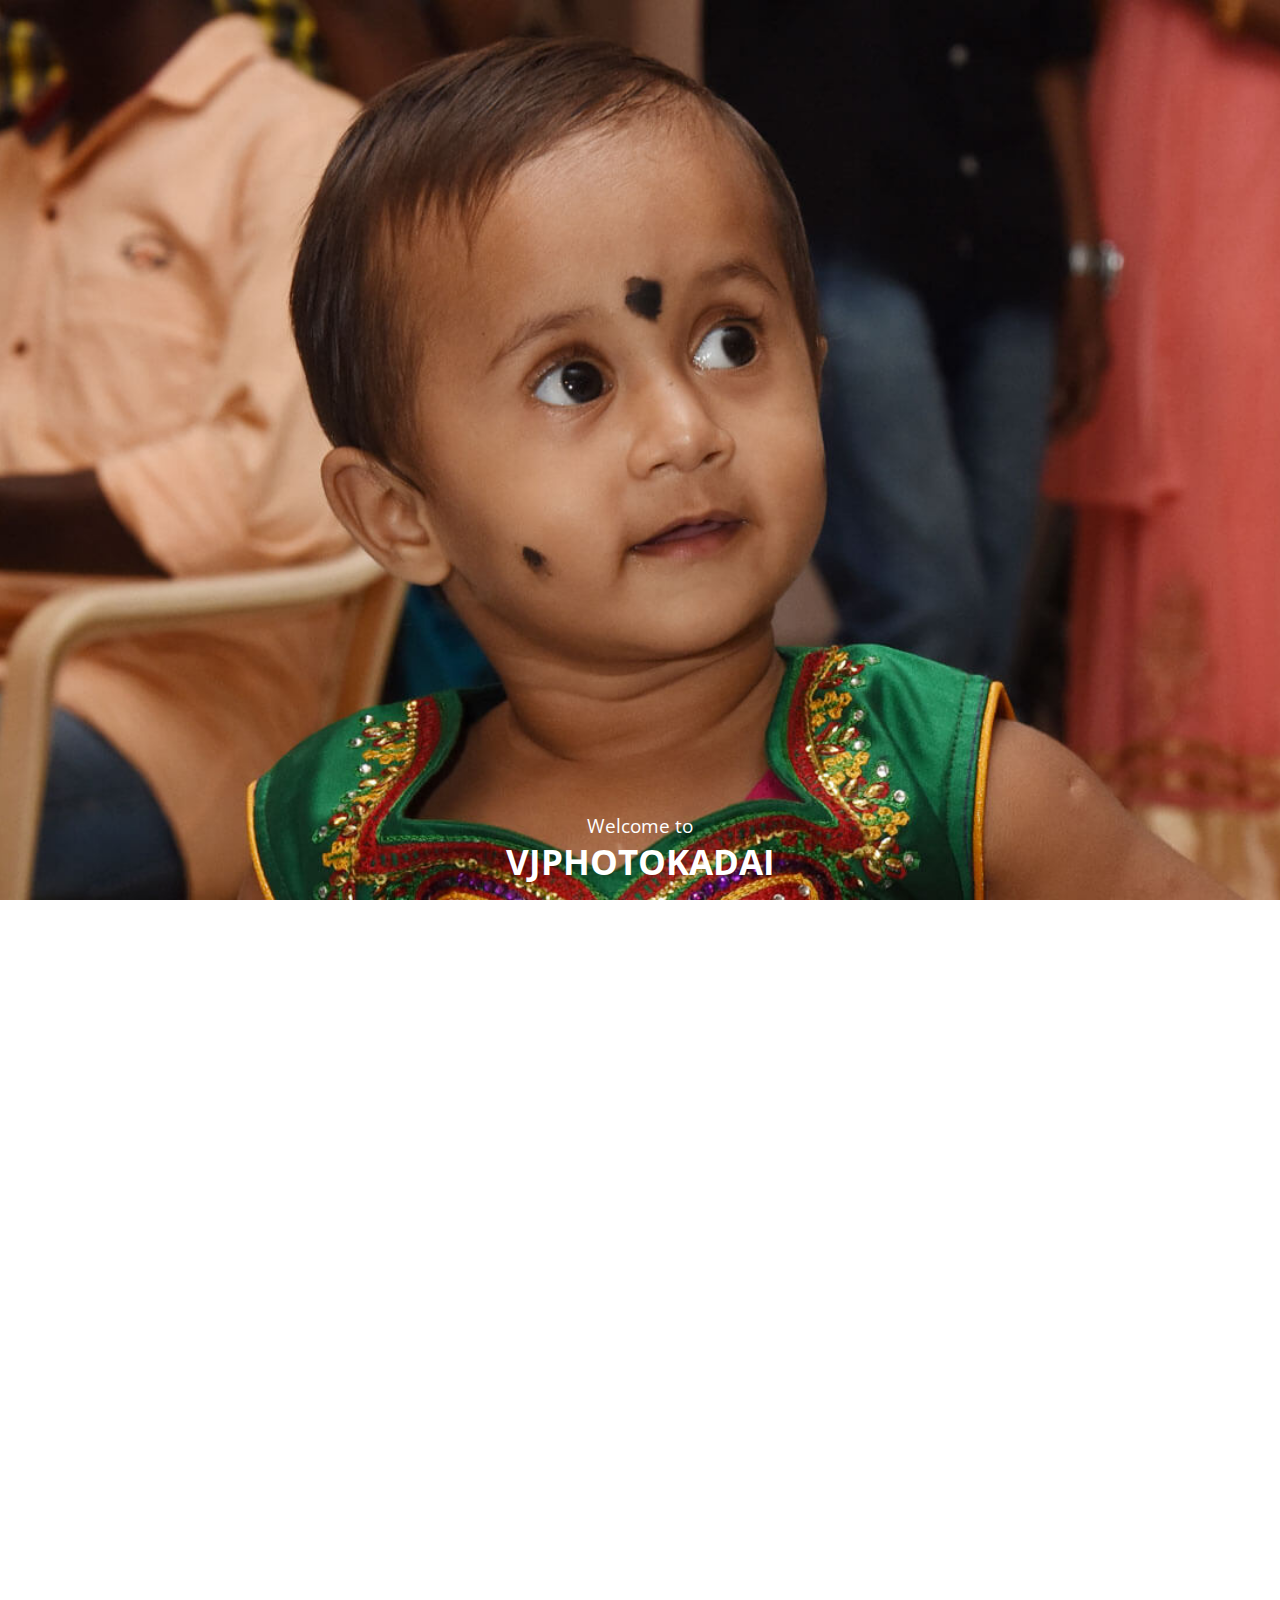
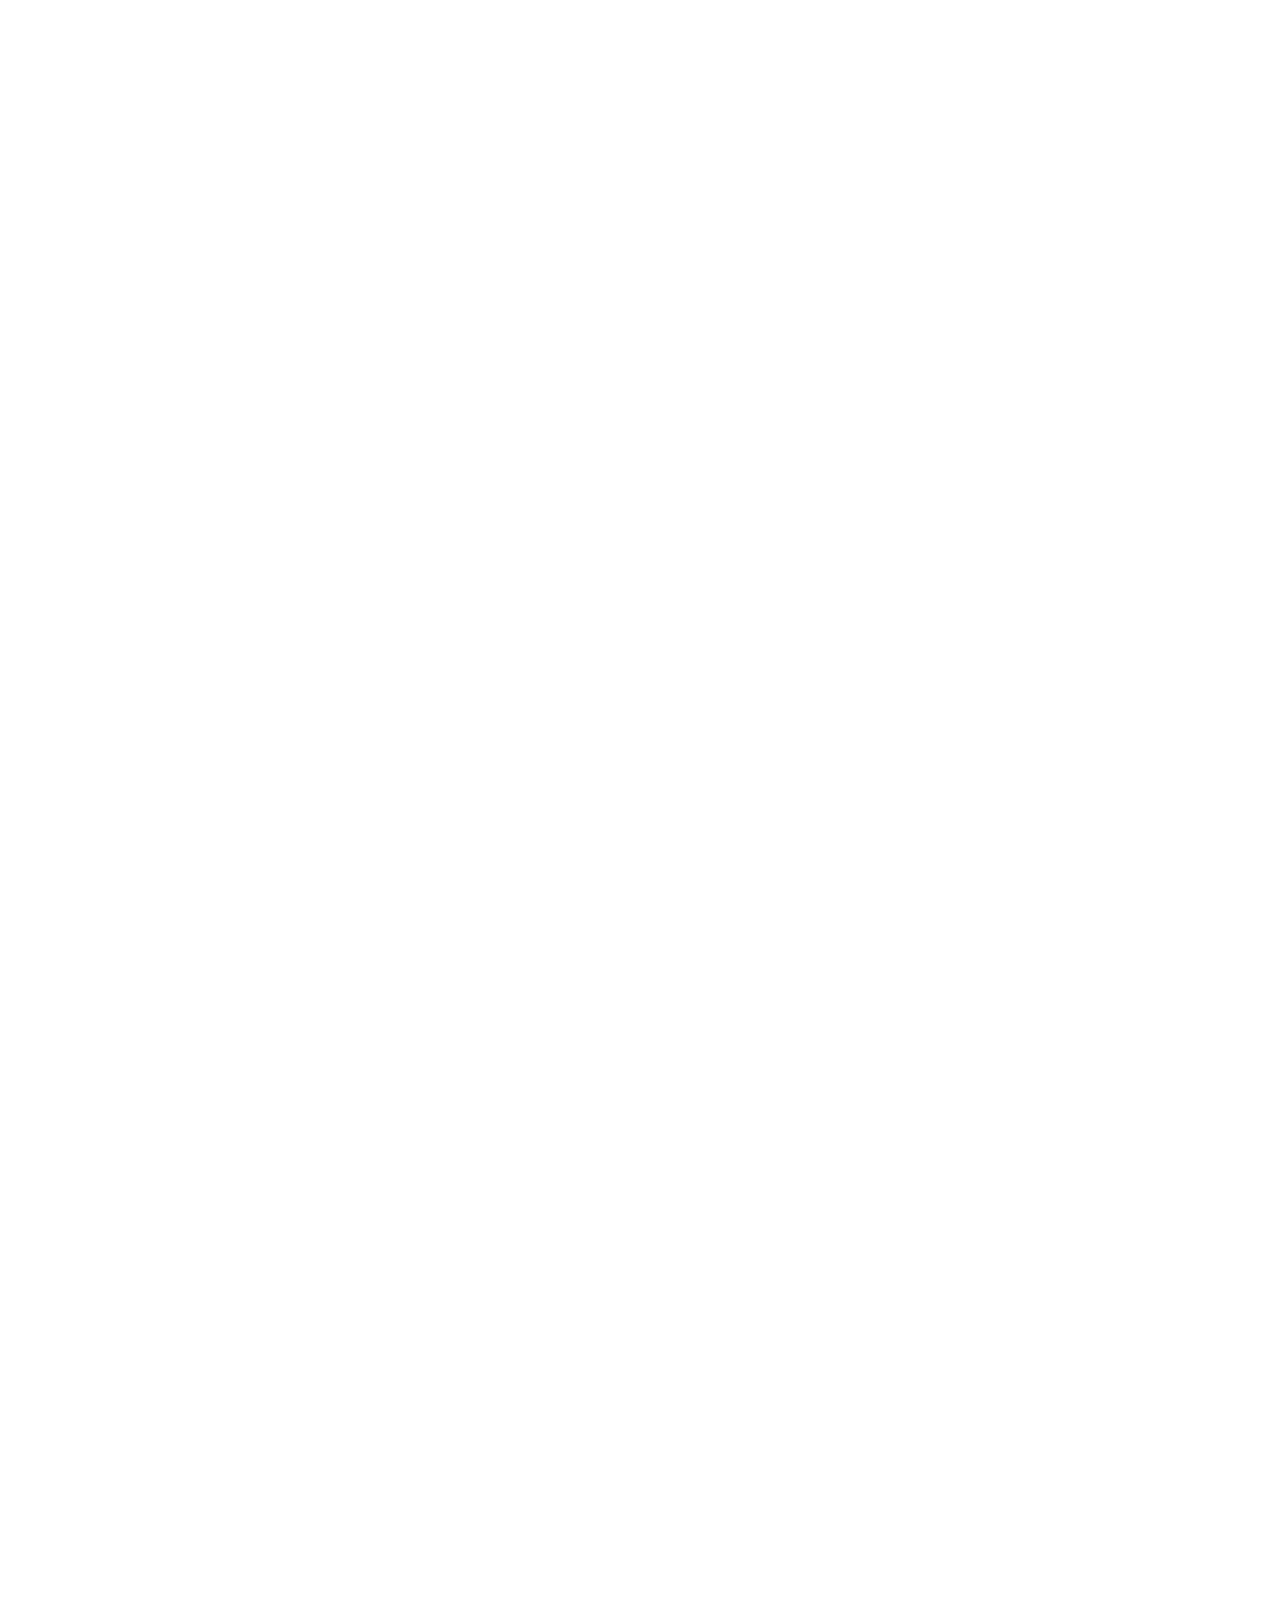
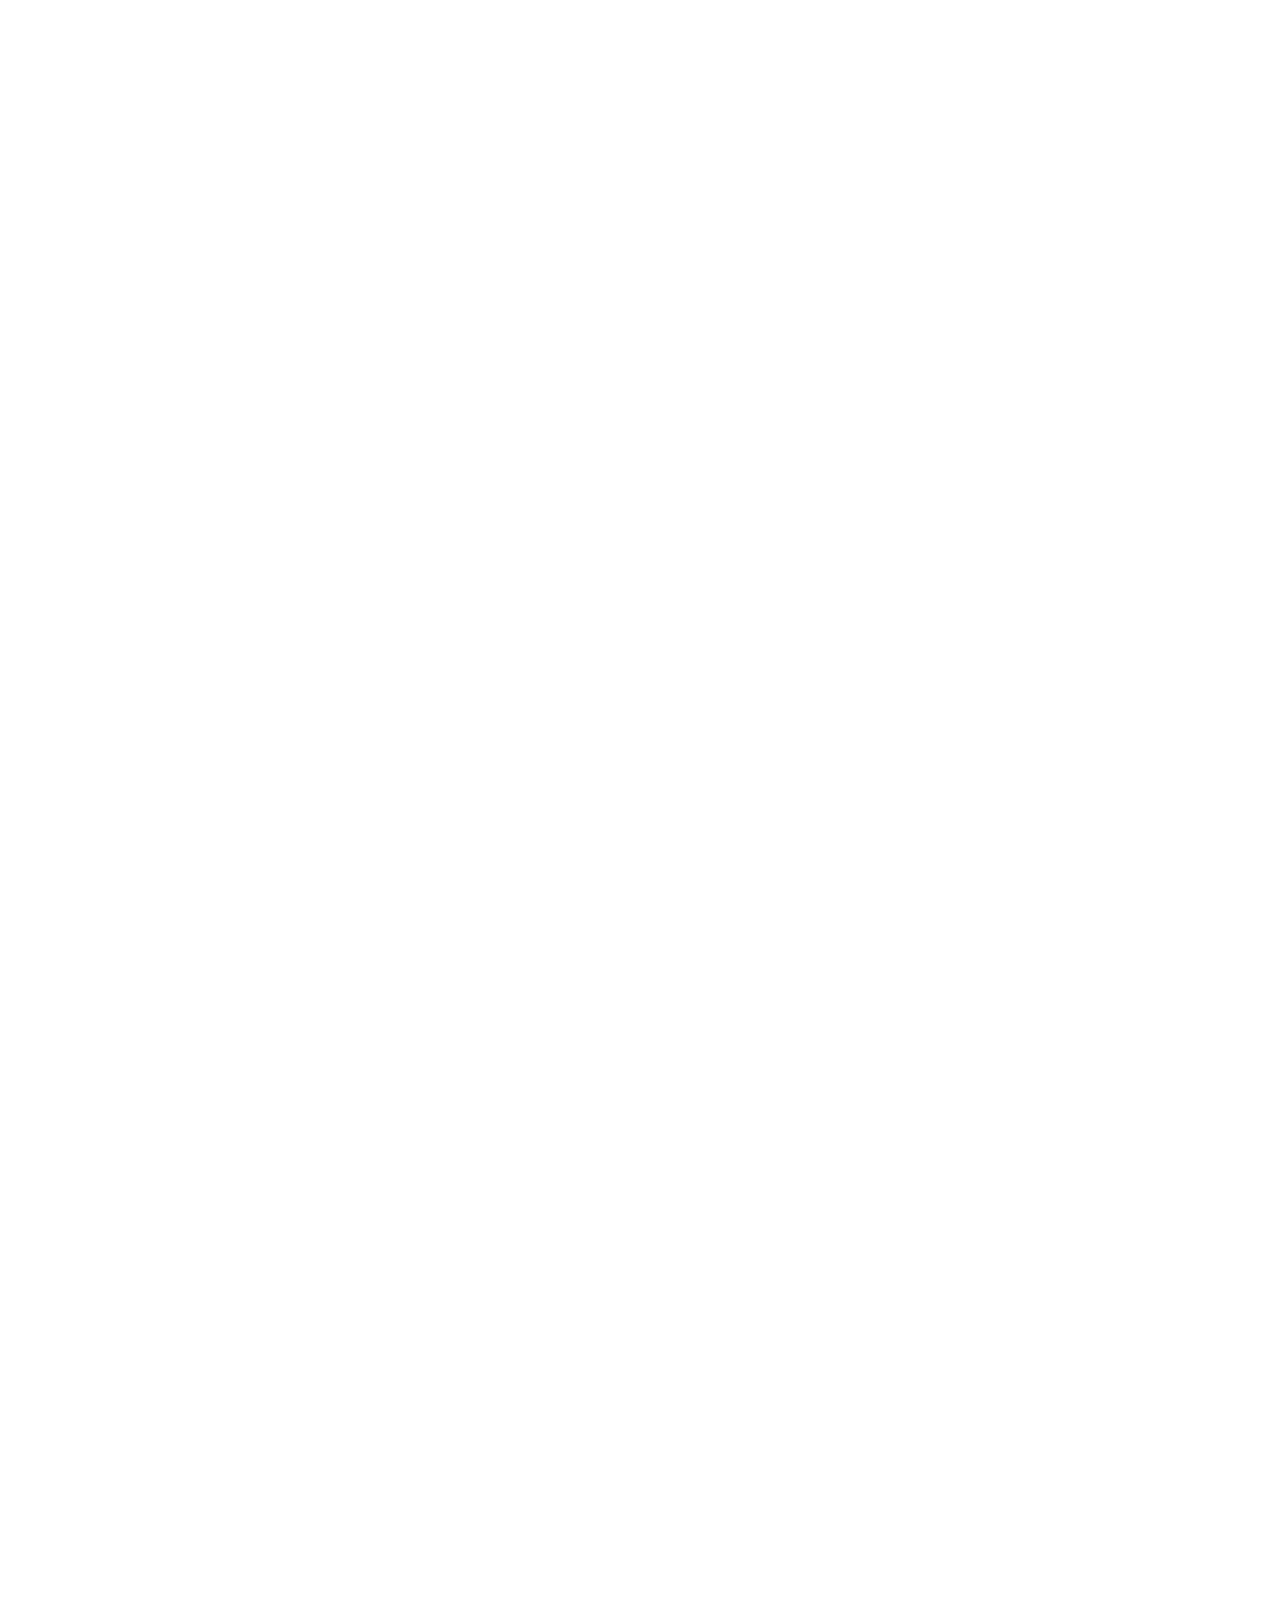
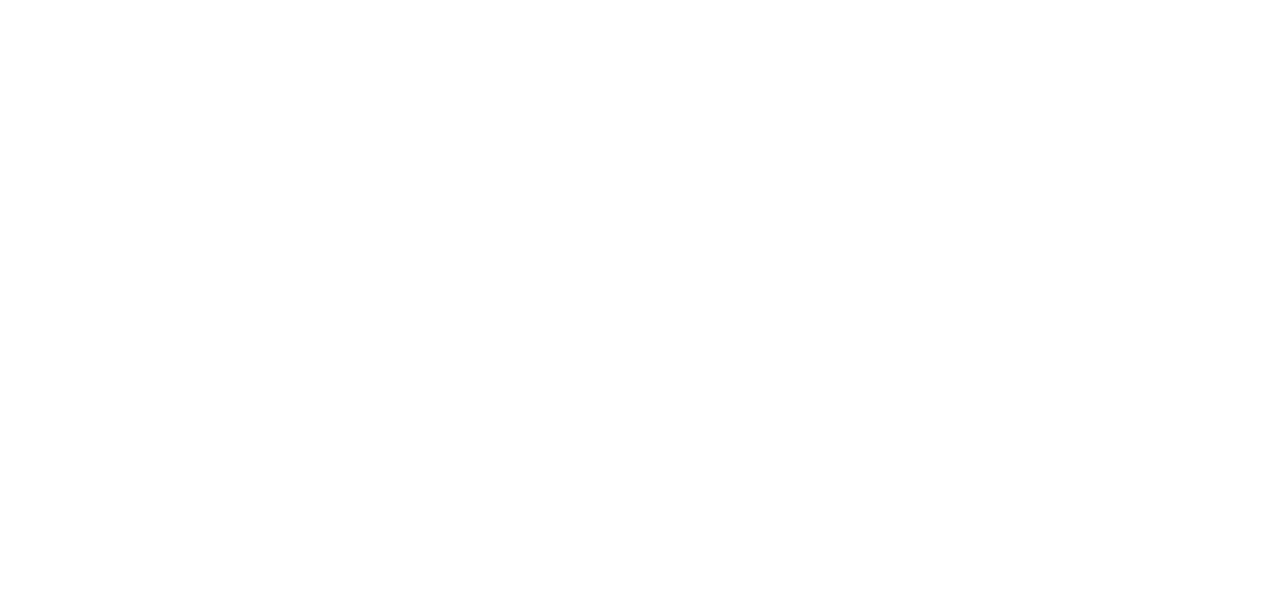
==== index.html @ db8719cb "Rename vjphotokadai.html to index.html" ====
<!--


Ahhh! Snap!!!!!!!!! Got you. :)









vjphotokadai@gmail.com
+91 95005 74207

This beautiful website has been designed by Subash Matheswaran
subash@outlook.com

Say cheese!!!!!!  ;) :) ;)








VVVVVVVVVVVVVVVVVVVVVVVVVVVVVVVVVVVVVVVVVVVVVVVVVVVVVVVVVVVVVVVVVVVVVVVVVVVVV
JJJJJJJJJJJJJJJJJJJJJJJJJJJJJJJJJJJJJJJJJJJJJJJJJJJJJJJJJJJJJJJJJJJJJJJJJJJJJ
PPPPPPPPPPPPPPPPPPPPPPPPPPPPPPPPPPPPPPPPPPPPPPPPPPPPPPPPPPPPPPPPPPPPPPPPPPPPP
HHHHHHHHHHHHHHHHHHHHHHHHHHHHHHHHHHHHHHHHHHHHHHHHHHHHHHHHHHHHHHHHHHHHHHHHHHHHH
OOOOOOOOOOOOOOOOOOOOOOOOOOOOOOOOOOOOOOOOOOOOOOOOOOOOOOOOOOOOOOOOOOOOOOOOOOOOO
TTTTTTTTTTTTTTTTTTTTTTTTTTTTTTTTTTTTTTTTTTTTTTTTTTTTTTTTTTTTTTTTTTTTTTTTTTTTT
OOOOOOOOOOOOOOOOOOOOOOOOOOOOOOOOOOOOOOOOOOOOOOOOOOOOOOOOOOOOOOOOOOOOOOOOOOOOO
KKKKKKKKKKKKKKKKKKKKKKKKKKKKKKKKKKKKKKKKKKKKKKKKKKKKKKKKKKKKKKKKKKKKKKKKKKKKK
AAAAAAAAAAAAAAAAAAAAAAAAAAAAAAAAAAAAAAAAAAAAAAAAAAAAAAAAAAAAAAAAAAAAAAAAAAAAA
DDDDDDDDDDDDDDDDDDDDDDDDDDDDDDDDDDDDDDDDDDDDDDDDDDDDDDDDDDDDDDDDDDDDDDDDDDDDD
AAAAAAAAAAAAAAAAAAAAAAAAAAAAAAAAAAAAAAAAAAAAAAAAAAAAAAAAAAAAAAAAAAAAAAAAAAAAA
IIIIIIIIIIIIIIIIIIIIIIIIIIIIIIIIIIIIIIIIIIIIIIIIIIIIIIIIIIIIIIIIIIIIIIIIIIIII
-->






<!doctype html>
<html>
<head>
	<title>VjPhotoKadai - A futurestic Photo studio in Erode #Wedding, Special events, Children, Family portrait, Pre and post wedding photoshoot and more.</title>
	
	<link href="vj/style.css" rel="stylesheet" type="text/css">
	<link href="https://fonts.googleapis.com/css?family=Open+Sans:400,800" rel="stylesheet">

</head>
<body>
	<div id="Main-content">
		<section class="vj-home">
			<div class="vj-home-text">
				<h3>Welcome to</h3><h1>VJPHOTOKADAI</h1>
			</div>
		</section>
		<section class="vj-wedding">
			<div class="section-text">
				<h2>Wedding Photography</h2>
			</div>
		</section>
		<section class="vj-festival">
			<div class="section-text">
				<h2>Festival Photography</h2>
			</div>
		</section>
		<section class="vj-children">
			<div class="section-text">
				<h2>Children's Photography</h2>
			</div>
		</section>
		<section class="vj-portrait">
			<div class="section-text">
				<h2>Portrait Photography</h2>
			</div>
		</section>
		<section class="vj-contact">
			<div class="section-text">
				<a href="mailto:vjphotokadai@gmail.com"><h3>vjphotokadai@gmail.com</h3></a>
				<a href="tel:+919500574207"><h2>+91 95005 74207</h2></a>
			</div>
		</section>

	</div>
</body>
</html>
---- vj/style.css ----
body{
	margin:0px;
	font-family: 'Open Sans', sans-serif;
}

h1, h2, h3, h4, h5, h6, p{
	padding:0;
	margin:0;
}

.vj-home{
	background-image: url(vj_home.jpg);
    background-position: center;
    background-repeat: no-repeat;
    background-attachment: fixed;
    background-size: cover;
    height: 100vh;
    width: 100%;
    display: table;
    table-layout: fixed;
}
.vj-home .vj-home-text{
	color: #fff;
	display: table-cell;
    vertical-align: bottom;
    text-align: center;
    padding:15px;
}
.vj-home .vj-home-text h1{
	font-size: 35px;
}
.vj-home .vj-home-text h3{
	font-weight: 400;
}

.vj-wedding{
	background-image: url(wedding_photography.jpg);
    background-position: center;
    background-repeat: no-repeat;
    background-attachment: fixed;
    background-size: cover;
    height: 100vh;
    width: 100%;
    display: table;
    table-layout: fixed;
}

section h2{
	font-size: 28px;
}
.vj-wedding .section-text, .vj-festival .section-text, .vj-children .section-text, .vj-portrait .section-text{
	color: #fff;
	display: table-cell;
    vertical-align: bottom;
    text-align: center;
    padding:15px;
}

.vj-festival{
	background-image: url(festival_photography.jpg);
    background-position: center;
    background-repeat: no-repeat;
    background-attachment: fixed;
    background-size: cover;
    height: 100vh;
    width: 100%;
    display: table;
    table-layout: fixed;
}

.vj-children{
	background-image: url(candid_photography.jpg);
    background-position: center;
    background-repeat: no-repeat;
    background-attachment: fixed;
    background-size: cover;
    height: 100vh;
    width: 100%;
    display: table;
    table-layout: fixed;
}

.vj-portrait{
	background-image: url(portrait_photography.jpg);
    background-position: center;
    background-repeat: no-repeat;
    background-attachment: fixed;
    background-size: cover;
    height: 100vh;
    width: 100%;
    display: table;
    table-layout: fixed;
}

.vj-contact{
	background-image: url(nature_photography.jpg);
    background-position: center;
    background-repeat: no-repeat;
    background-attachment: fixed;
    background-size: cover;
    height: 100vh;
    width: 100%;
    display: table;
    table-layout: fixed;
}
.vj-contact .section-text{
	color:#fff;
	display: table-cell;
    vertical-align: middle;
    text-align: center;
    padding:15px;
}
.vj-contact .section-text h3{
	padding: 5px;
	text-decoration: underline;
}
.vj-contact .section-text a{
	color:#fff;
	text-decoration: none;
}
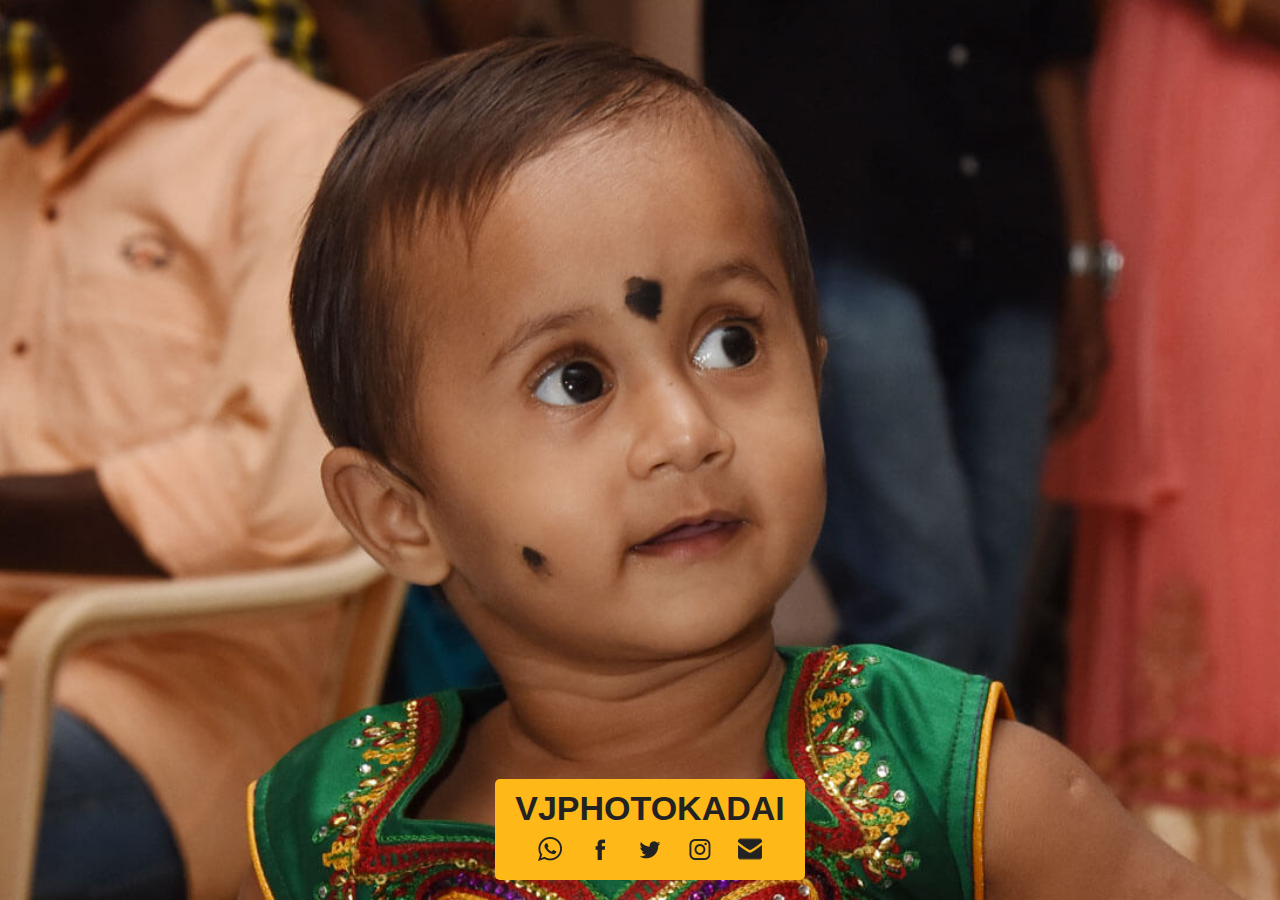
==== commit f2e9c09f: "landing page updated" ====
--- a/index.html
+++ b/index.html
@@ -1,93 +1,85 @@
-<!--
-
-
-Ahhh! Snap!!!!!!!!! Got you. :)
-
-
-
-
-
-
-
-
-
-vjphotokadai@gmail.com
-+91 95005 74207
-
-This beautiful website has been designed by Subash Matheswaran
-subash@outlook.com
-
-Say cheese!!!!!!  ;) :) ;)
-
-
-
-
-
-
-
-
-VVVVVVVVVVVVVVVVVVVVVVVVVVVVVVVVVVVVVVVVVVVVVVVVVVVVVVVVVVVVVVVVVVVVVVVVVVVVV
-JJJJJJJJJJJJJJJJJJJJJJJJJJJJJJJJJJJJJJJJJJJJJJJJJJJJJJJJJJJJJJJJJJJJJJJJJJJJJ
-PPPPPPPPPPPPPPPPPPPPPPPPPPPPPPPPPPPPPPPPPPPPPPPPPPPPPPPPPPPPPPPPPPPPPPPPPPPPP
-HHHHHHHHHHHHHHHHHHHHHHHHHHHHHHHHHHHHHHHHHHHHHHHHHHHHHHHHHHHHHHHHHHHHHHHHHHHHH
-OOOOOOOOOOOOOOOOOOOOOOOOOOOOOOOOOOOOOOOOOOOOOOOOOOOOOOOOOOOOOOOOOOOOOOOOOOOOO
-TTTTTTTTTTTTTTTTTTTTTTTTTTTTTTTTTTTTTTTTTTTTTTTTTTTTTTTTTTTTTTTTTTTTTTTTTTTTT
-OOOOOOOOOOOOOOOOOOOOOOOOOOOOOOOOOOOOOOOOOOOOOOOOOOOOOOOOOOOOOOOOOOOOOOOOOOOOO
-KKKKKKKKKKKKKKKKKKKKKKKKKKKKKKKKKKKKKKKKKKKKKKKKKKKKKKKKKKKKKKKKKKKKKKKKKKKKK
-AAAAAAAAAAAAAAAAAAAAAAAAAAAAAAAAAAAAAAAAAAAAAAAAAAAAAAAAAAAAAAAAAAAAAAAAAAAAA
-DDDDDDDDDDDDDDDDDDDDDDDDDDDDDDDDDDDDDDDDDDDDDDDDDDDDDDDDDDDDDDDDDDDDDDDDDDDDD
-AAAAAAAAAAAAAAAAAAAAAAAAAAAAAAAAAAAAAAAAAAAAAAAAAAAAAAAAAAAAAAAAAAAAAAAAAAAAA
-IIIIIIIIIIIIIIIIIIIIIIIIIIIIIIIIIIIIIIIIIIIIIIIIIIIIIIIIIIIIIIIIIIIIIIIIIIIII
--->
-
-
-
-
-
-
-<!doctype html>
-<html>
-<head>
-	<title>VjPhotoKadai - A futurestic Photo studio in Erode #Wedding, Special events, Children, Family portrait, Pre and post wedding photoshoot and more.</title>
-	
-	<link href="vj/style.css" rel="stylesheet" type="text/css">
-	<link href="https://fonts.googleapis.com/css?family=Open+Sans:400,800" rel="stylesheet">
-
-</head>
-<body>
-	<div id="Main-content">
-		<section class="vj-home">
-			<div class="vj-home-text">
-				<h3>Welcome to</h3><h1>VJPHOTOKADAI</h1>
-			</div>
-		</section>
-		<section class="vj-wedding">
-			<div class="section-text">
-				<h2>Wedding Photography</h2>
-			</div>
-		</section>
-		<section class="vj-festival">
-			<div class="section-text">
-				<h2>Festival Photography</h2>
-			</div>
-		</section>
-		<section class="vj-children">
-			<div class="section-text">
-				<h2>Children's Photography</h2>
-			</div>
-		</section>
-		<section class="vj-portrait">
-			<div class="section-text">
-				<h2>Portrait Photography</h2>
-			</div>
-		</section>
-		<section class="vj-contact">
-			<div class="section-text">
-				<a href="mailto:vjphotokadai@gmail.com"><h3>vjphotokadai@gmail.com</h3></a>
-				<a href="tel:+919500574207"><h2>+91 95005 74207</h2></a>
-			</div>
-		</section>
-
-	</div>
-</body>
-</html>
+<!--
+
+
+
+
+
+===================================================
+Ahhh! Snap!!!!! Got you. :)
+
+
+
+vjphotokadai@gmail.com
++91 95005 74207
+www.vjphotokadai.com
+https://www.facebook.com/vjphotokadai
+https://twitter.com/vjphotokadai
+https://www.instagram.com/vjphotokadai
+
+Designed by Subash Matheswaran
+www.subashmatheswaran.com
+subash@outlook.com
+
+
+
+Say cheese!!!!!!  ;) :) ;)
+===================================================
+
+
+
+
+-->
+
+
+
+
+<!DOCTYPE html>
+<html>
+<head>
+	<meta charset="UTF-8">
+	<title>VjPhotoKadai - #Wedding, Special events, Children, Family portrait, Pre and post wedding photoshoots and more.</title>
+	<meta name="description" content="One of the best photo studios in Erode district. We capture #Wedding, Special events, Children, Family portrait, Pre and post wedding photoshoot and more.">
+	<meta name="keywords" content="photo studio, best photographer in erode, photography in erode, best photo studio in erode, wedding, photoshoot">
+	<meta name="viewport" content="width=device-width, initial-scale=1.0">
+	<meta name='url' content='http://vjphotokadai.com/'>
+
+	<!--FACEBOOK-->
+	<meta property="og:title" content="Vj Photokadai">
+	<meta property="og:site_name" content="www.vjphotokadai.com">
+	<meta property="og:url" content="http://vjphotokadai.com/" >
+	<meta property="og:description" content="We capture #Wedding, Special events, Children, Family portrait, Pre and post wedding photoshoot and more.">
+	<meta property="og:image" content="http://vjphotokadai.com/assets/img/vj_hero.jpg">
+	<meta property="fb:app_id" content="" >
+	<meta property="og:type" content="website" >
+	<meta property="og:locale" content="" >
+	<!--TWITTER-->
+	<meta property="twitter:card" content="summary" >
+	<meta property="twitter:title" content="Vj Photokadai" >
+	<meta property="twitter:description" content="We capture #Wedding, Special events, Children, Family portrait, Pre and post wedding photoshoot and more." >
+	<meta property="twitter:creator" content="Vijayadharan Murugavel" >
+	<meta property="twitter:url" content="@vjphotokadai" >
+	<meta property="twitter:image" content="http://vjphotokadai.com/assets/img/vj_hero.jpg" >
+	<meta property="twitter:image:alt" content="" >
+	<!--GOOGLE+-->
+	<link rel="author" href="Subash Matheswaran">
+	<link rel="publisher" href="Vijayadharan Murugavel">
+
+	<link rel="stylesheet" href="assets/css/styles.css" type="text/css">
+</head>
+<body>
+	<div class="vj-main-content">
+		<div class="vj-main-box">
+			<div class="vj-main-title">
+				<h1>VJPHOTOKADAI</h1>
+				<div class="vj-social-links">
+					<a href="https://api.whatsapp.com/send?phone=919500574207" target="_blank"><img src="assets/img/vj_whatsapp.png" alt="whatsapp"></a>
+					<a href="https://www.facebook.com/vjphotokadai/" target="_blank"><img src="assets/img/vj_facebook.png" alt="facebook"></a>
+					<a href="https://twitter.com/vjphotokadai" target="_blank"><img src="assets/img/vj_twitter.png" alt="twitter"></a>
+					<a href="https://www.instagram.com/vjphotokadai/" target="_blank"><img src="assets/img/vj_instagram.png" alt="instagram"></a>
+					<a href="mailto:vjphotokadai@gmail.com" target="_blank"><img src="assets/img/vj_email.png" alt="email"></a>
+				</div>
+			</div>
+		</div>
+	</div>
+</body>
+</html>--- a/assets/css/styles.css
+++ b/assets/css/styles.css
@@ -0,0 +1,42 @@
+/***css reset***/
+body{
+	font-family: Tahoma, Geneva, sans-serif;
+	margin:0;
+}
+h1, h2, h3, h4, h5, h6, p{
+	padding:0;
+	margin:0;
+}
+
+.vj-main-content{
+	background-image: url(../img/vj_hero.jpg);
+    background-position: center;
+    background-repeat: no-repeat;
+    background-attachment: fixed;
+    background-size: cover;
+    height: 100vh;
+    width: 100%;
+    text-align: center;
+}
+.vj-main-box{
+	padding: 10px;
+	position: fixed;
+    bottom: 0;
+    width: 100%;
+}
+.vj-main-box .vj-main-title{
+	background-color: #feb818;
+	border-radius: 5px;
+    color: #222;
+    display: inline-block;
+    font-size: 36px;
+    margin: 10px;
+    padding: 10px 20px;
+}
+.vj-main-box .vj-main-title h1{
+	font-size: 34px;
+}
+.vj-main-box .vj-main-title .vj-social-links a{
+	padding:8px;
+	position: center;
+}